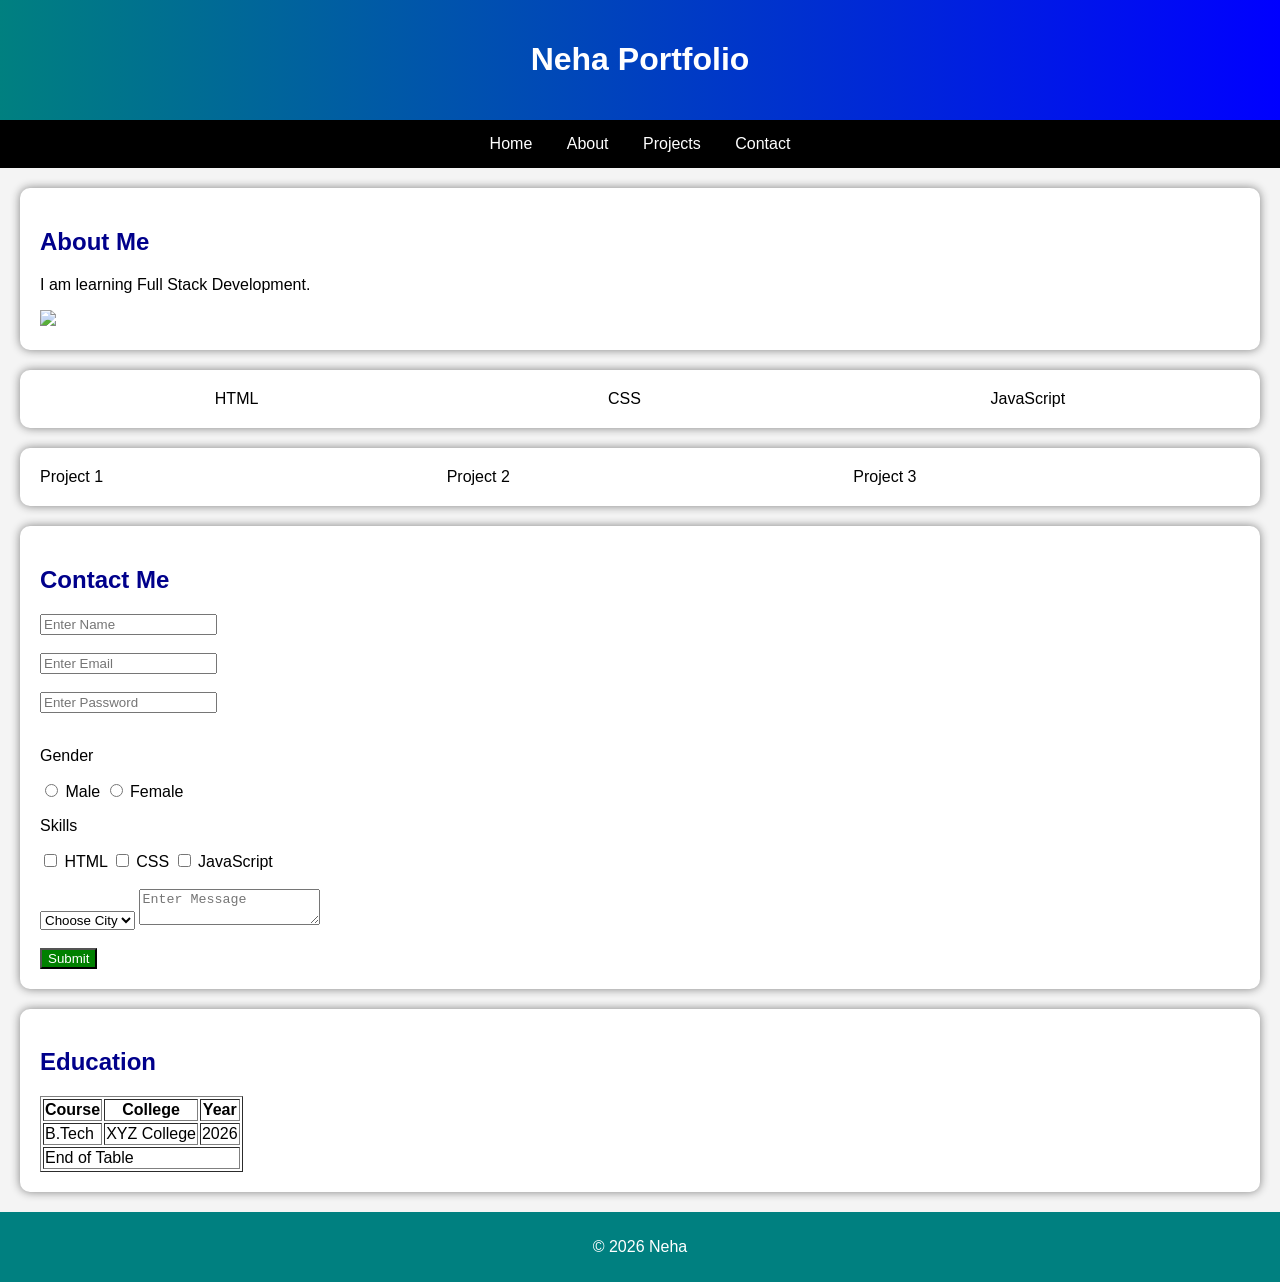
==== index.html @ 0c3c7d58 "Completed HTML fundamentals" ====
<!DOCTYPE html>
<html lang="en">

<head>
    <meta charset="UTF-8">
    <meta name="viewport" content="width=device-width, initial-scale=1.0">
    <title>My Portfolio</title>

    <link rel="stylesheet" href="style.css">
</head>

<body>

    <header>
        <h1>Neha Portfolio</h1>
    </header>

    <nav>
        <a href="">Home</a>
        <a href="">About</a>
        <a href="">Projects</a>
        <a href="">Contact</a>
    </nav>

    <section>
        <h2>About Me</h2>

        <p>
            I am learning Full Stack Development.
        </p>
        <img src="https://via.placeholder.com/150">
    </section>
<section class="skills">

    <div>HTML</div>
    <div>CSS</div>
    <div>JavaScript</div>

</section>
<section class="projects">

    <div>Project 1</div>
    <div>Project 2</div>
    <div>Project 3</div>

</section>
    <section>

        <h2>Contact Me</h2>

        <form>

            <input type="text" placeholder="Enter Name">

            <br><br>

            <input type="email" placeholder="Enter Email">

            <br><br>

            <input type="password" placeholder="Enter Password">

            <br><br>
            <p>Gender</p>

<input type="radio" name="gender"> Male

<input type="radio" name="gender"> Female
<p>Skills</p>

<input type="checkbox"> HTML

<input type="checkbox"> CSS

<input type="checkbox"> JavaScript
<br><br>

<select>
    <option>Choose City</option>
    <option>Hyderabad</option>
    <option>Bangalore</option>
    <option>Chennai</option>
</select>

            <textarea placeholder="Enter Message"></textarea>

            <br><br>

            <button type="submit">
                Submit
            </button>

        </form>

    </section>
    <section>

    <h2>Education</h2>

    <table border="1">

        <thead>
            <tr>
                <th>Course</th>
                <th>College</th>
                <th>Year</th>
            </tr>
        </thead>

        <tbody>
            <tr>
                <td>B.Tech</td>
                <td>XYZ College</td>
                <td>2026</td>
            </tr>
        </tbody>

        <tfoot>
            <tr>
                <td colspan="3">
                    End of Table
                </td>
            </tr>
        </tfoot>

    </table>

</section>

    <footer>
        <p>© 2026 Neha</p>
    </footer>

    <script src="script.js"></script>

</body>

</html>
---- style.css ----
body{
    margin:0;
    padding:0;
    font-family:Arial;
    background:#f4f4f4;
}

header{
    background:teal;
    color:white;
    text-align:center;
    padding:20px;
}

nav{
    background:black;
    padding:15px;
    text-align:center;
}

nav a{
    color:white;
    text-decoration:none;
    margin:15px;
}

section{
    background:white;
    margin:20px;
    padding:20px;
    border-radius:10px;
}

footer{
    background:teal;
    color:white;
    text-align:center;
    padding:10px;
}
h2{
    color:darkblue;
}

button{
    background:green;
    color:white;
}
section{
    box-shadow:0px 0px 10px gray;
}
header{
    background:linear-gradient(to right, teal, blue);
}
.skills{
    display:flex;
    justify-content:space-around;
}
.projects{
    display:grid;
    grid-template-columns:1fr 1fr 1fr;
    gap:20px;
}
button{
    transition:0.5s;
}

button:hover{
    background:red;
    transform:scale(1.1);
}
@media(max-width:768px){

    nav a{
        display:block;
        margin:10px;
    }

    .projects{
        grid-template-columns:1fr;
    }

    .skills{
        flex-direction:column;
        gap:10px;
    }

}
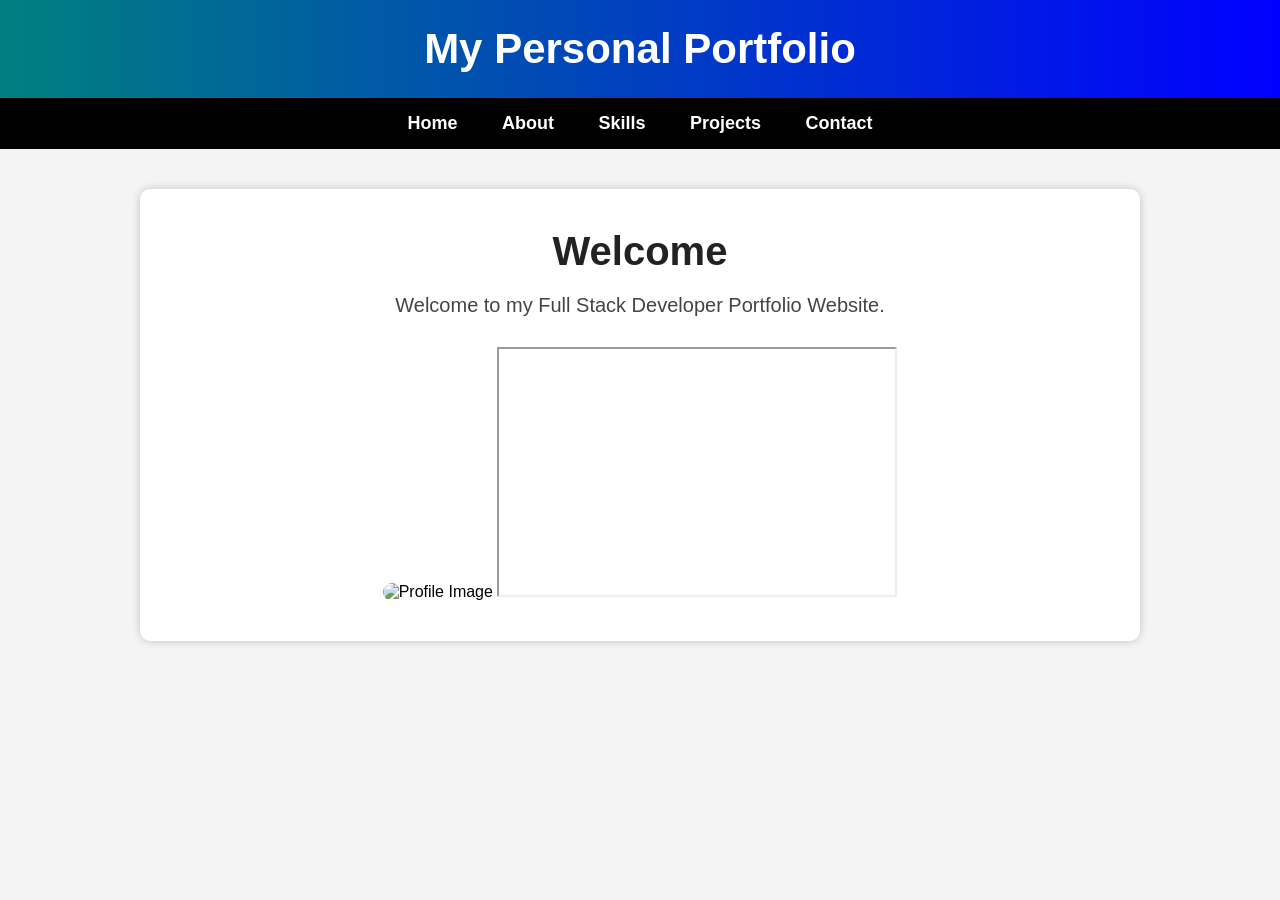
==== commit b7d69b58: "Initial project setup" ====
--- a/index.html
+++ b/index.html
@@ -4,7 +4,7 @@
 <head>
     <meta charset="UTF-8">
     <meta name="viewport" content="width=device-width, initial-scale=1.0">
-    <title>My Portfolio</title>
+    <title>Home</title>
 
     <link rel="stylesheet" href="style.css">
 </head>
@@ -12,124 +12,40 @@
 <body>
 
     <header>
-        <h1>Neha Portfolio</h1>
-    </header>
+    <h1>My Personal Portfolio</h1>
+</header>
 
     <nav>
-        <a href="">Home</a>
-        <a href="">About</a>
-        <a href="">Projects</a>
-        <a href="">Contact</a>
+
+        <a href="index.html">Home</a>
+
+        <a href="about.html">About</a>
+
+        <a href="skills.html">Skills</a>
+
+        <a href="projects.html">Projects</a>
+
+        <a href="contact.php">Contact</a>
+
     </nav>
 
-    <section>
-        <h2>About Me</h2>
+    <section class="home-section">
+
+        <h2>Welcome</h2>
 
         <p>
-            I am learning Full Stack Development.
+            Welcome to my Full Stack Developer Portfolio Website.
         </p>
-        <img src="https://via.placeholder.com/150">
-    </section>
-<section class="skills">
 
-    <div>HTML</div>
-    <div>CSS</div>
-    <div>JavaScript</div>
-
-</section>
-<section class="projects">
-
-    <div>Project 1</div>
-    <div>Project 2</div>
-    <div>Project 3</div>
-
-</section>
-    <section>
-
-        <h2>Contact Me</h2>
-
-        <form>
-
-            <input type="text" placeholder="Enter Name">
-
-            <br><br>
-
-            <input type="email" placeholder="Enter Email">
-
-            <br><br>
-
-            <input type="password" placeholder="Enter Password">
-
-            <br><br>
-            <p>Gender</p>
-
-<input type="radio" name="gender"> Male
-
-<input type="radio" name="gender"> Female
-<p>Skills</p>
-
-<input type="checkbox"> HTML
-
-<input type="checkbox"> CSS
-
-<input type="checkbox"> JavaScript
-<br><br>
-
-<select>
-    <option>Choose City</option>
-    <option>Hyderabad</option>
-    <option>Bangalore</option>
-    <option>Chennai</option>
-</select>
-
-            <textarea placeholder="Enter Message"></textarea>
-
-            <br><br>
-
-            <button type="submit">
-                Submit
-            </button>
-
-        </form>
+        <img src="https://t3.ftcdn.net/jpg/06/16/34/92/360_F_616349295_hw3oZYyNeRrz2s1h2n6x5fBLwHUA4Gpw.jpg"
+        alt="Profile Image">
+        <iframe
+width="400"
+height="250"
+src="https://www.youtube.com/embed/tgbNymZ7vqY">
+</iframe>
 
     </section>
-    <section>
-
-    <h2>Education</h2>
-
-    <table border="1">
-
-        <thead>
-            <tr>
-                <th>Course</th>
-                <th>College</th>
-                <th>Year</th>
-            </tr>
-        </thead>
-
-        <tbody>
-            <tr>
-                <td>B.Tech</td>
-                <td>XYZ College</td>
-                <td>2026</td>
-            </tr>
-        </tbody>
-
-        <tfoot>
-            <tr>
-                <td colspan="3">
-                    End of Table
-                </td>
-            </tr>
-        </tfoot>
-
-    </table>
-
-</section>
-
-    <footer>
-        <p>© 2026 Neha</p>
-    </footer>
 
     <script src="script.js"></script>
 
--- a/style.css
+++ b/style.css
@@ -1,16 +1,28 @@
-body{
+*{
     margin:0;
     padding:0;
-    font-family:Arial;
+    box-sizing:border-box;
+}
+
+body{
+    font-family:Arial, sans-serif;
     background:#f4f4f4;
 }
 
+/* HEADER */
+
 header{
-    background:teal;
-    color:white;
-    text-align:center;
-    padding:20px;
-}
+    background:linear-gradient(to right, teal, blue);
+    color:white;
+    text-align:center;
+    padding:25px;
+}
+
+header h1{
+    font-size:42px;
+}
+
+/* NAVBAR */
 
 nav{
     background:black;
@@ -21,53 +33,207 @@
 nav a{
     color:white;
     text-decoration:none;
-    margin:15px;
-}
+    margin:20px;
+    font-size:18px;
+    font-weight:bold;
+}
+
+nav a:hover{
+    color:yellow;
+}
+
+/* COMMON SECTION */
 
 section{
+    width:90%;
+    max-width:1000px;
     background:white;
-    margin:20px;
+    margin:40px auto;
+    padding:40px;
+    border-radius:10px;
+    box-shadow:0px 0px 10px rgba(0,0,0,0.2);
+}
+
+/* HOME PAGE */
+
+.home-section{
+    text-align:center;
+}
+
+.home-section h2{
+    font-size:40px;
+    margin-bottom:20px;
+    color:#222;
+}
+
+.home-section p{
+    font-size:20px;
+    margin-bottom:30px;
+    color:#444;
+}
+
+.home-section img{
+    width:350px;
+    border-radius:15px;
+}
+
+/* ABOUT PAGE */
+
+.about-section h2{
+    text-align:center;
+    margin-bottom:30px;
+    font-size:36px;
+    color:#222;
+}
+
+.about-list{
+    padding-left:30px;
+}
+
+.about-list li{
+    margin-bottom:20px;
+    line-height:1.8;
+    font-size:18px;
+    color:#333;
+}
+
+/* SKILLS PAGE */
+
+.skills-section h2{
+    text-align:center;
+    margin-bottom:30px;
+    font-size:36px;
+}
+
+.skills{
+    display:flex;
+    justify-content:center;
+    flex-wrap:wrap;
+    gap:20px;
+}
+
+.skills div{
+    background:teal;
+    color:white;
+    width:180px;
     padding:20px;
-    border-radius:10px;
-}
-
-footer{
-    background:teal;
-    color:white;
-    text-align:center;
-    padding:10px;
-}
-h2{
-    color:darkblue;
-}
-
-button{
-    background:green;
-    color:white;
-}
-section{
-    box-shadow:0px 0px 10px gray;
-}
-header{
-    background:linear-gradient(to right, teal, blue);
-}
-.skills{
-    display:flex;
-    justify-content:space-around;
-}
+    text-align:center;
+    border-radius:10px;
+    font-size:20px;
+    font-weight:bold;
+}
+
+/* PROJECTS PAGE */
+
+.projects-section h2{
+    text-align:center;
+    margin-bottom:30px;
+    font-size:36px;
+}
+
 .projects{
     display:grid;
     grid-template-columns:1fr 1fr 1fr;
     gap:20px;
 }
+
+.projects div{
+    background:darkblue;
+    color:white;
+    padding:25px;
+    border-radius:10px;
+}
+
+.projects h3{
+    margin-bottom:10px;
+    font-size:24px;
+}
+
+/* CONTACT PAGE */
+
+.contact-container{
+    width:90%;
+    max-width:700px;
+    background:white;
+    margin:40px auto;
+    padding:40px;
+    border-radius:10px;
+    box-shadow:0px 0px 10px rgba(0,0,0,0.2);
+}
+
+.contact-container h2{
+    text-align:center;
+    margin-bottom:30px;
+    font-size:36px;
+}
+
+/* FORM */
+
+.contact-form{
+    display:flex;
+    flex-direction:column;
+    gap:20px;
+}
+
+.input-group{
+    display:flex;
+    flex-direction:column;
+}
+
+.input-group label{
+    margin-bottom:8px;
+    font-weight:bold;
+    color:#333;
+}
+
+/* INPUTS */
+
+.contact-form input,
+.contact-form textarea,
+.contact-form select{
+    width:100%;
+    padding:12px;
+    border:1px solid #ccc;
+    border-radius:5px;
+    font-size:16px;
+}
+
+/* OPTIONS */
+
+.option-group{
+    display:flex;
+    align-items:center;
+    gap:30px;
+    margin-top:10px;
+}
+
+.option-group label{
+    display:flex;
+    align-items:center;
+    gap:8px;
+    font-weight:normal;
+}
+
+/* BUTTON */
+
 button{
-    transition:0.5s;
+    background:green;
+    color:white;
+    padding:14px;
+    border:none;
+    border-radius:5px;
+    font-size:16px;
+    cursor:pointer;
+    width:100%;
 }
 
 button:hover{
     background:red;
-    transform:scale(1.1);
-}
+    transition:0.5s;
+}
+
+/* MOBILE */
+
 @media(max-width:768px){
 
     nav a{
@@ -81,7 +247,16 @@
 
     .skills{
         flex-direction:column;
-        gap:10px;
+        align-items:center;
+    }
+
+    .option-group{
+        flex-direction:column;
+        align-items:flex-start;
+    }
+
+    .home-section img{
+        width:100%;
     }
 
 }
